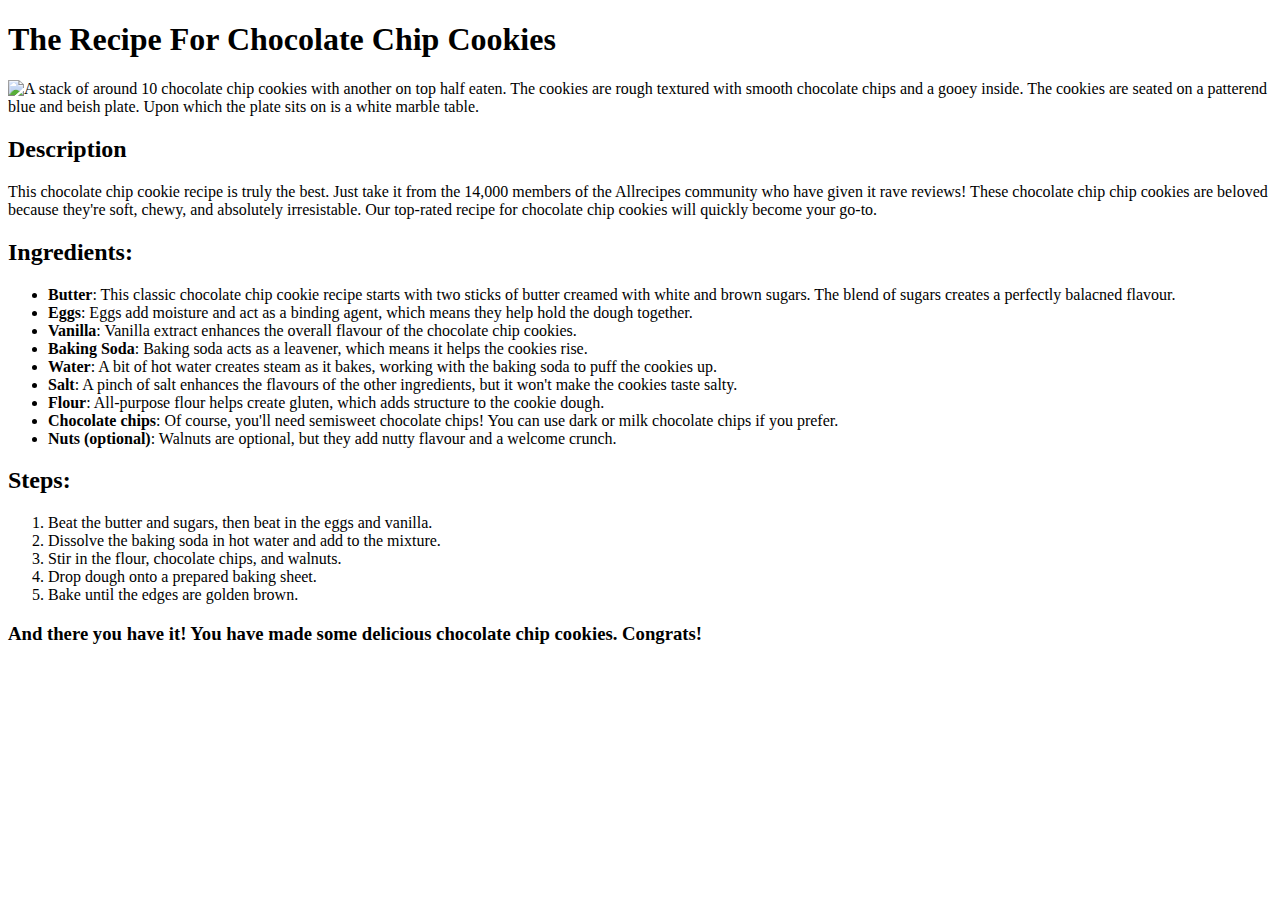
==== recipes/chocolate_chip_cookies.html @ b63848b9 "Created choc chip cookie and hot chocolate recipes" ====
<!DOCTYPE html>
<html lang="en">
    <head>
        <meta charset="UTF-8">
        <meta name="viewport" content="width=device-width, initial-scale=1.0">
        <title>Chocolate Chip Cookies Recipe</title>
    </head>

    <body>
        <h1>The Recipe For Chocolate Chip Cookies</h1>
        <img src="https://www.allrecipes.com/thmb/ME56Sg_jZoOagNUdydKaYghCNFY=/750x0/filters:no_upscale():max_bytes(150000):strip_icc()/10813-best-chocolate-chip-cookies-mfs-146-4x3-b108aceffa6043a1ac81c3c5a9b034c8.jpg" alt="A stack of around 10 chocolate chip cookies with another on top half eaten. The cookies are rough textured with smooth chocolate chips and a gooey inside. The cookies are seated on a patterend blue and beish plate. Upon which the plate sits on is a white marble table.">
        <h2>Description</h2>
        <p>This chocolate chip cookie recipe is truly the best. Just take it from the 14,000 members of the Allrecipes community who have given it rave reviews! These chocolate chip chip cookies are beloved because they're soft, chewy, and absolutely irresistable. Our top-rated recipe for chocolate chip cookies will quickly become your go-to.</p>
        <h2>Ingredients:</h2>
        <ul>
            <li><strong>Butter</strong>: This classic chocolate chip cookie recipe starts with two sticks of butter creamed with white and brown sugars. The blend of sugars creates a perfectly balacned flavour.</li>
            <li><strong>Eggs</strong>: Eggs add moisture and act as a binding agent, which means they help hold the dough together.</li>
            <li><strong>Vanilla</strong>: Vanilla extract enhances the overall flavour of the chocolate chip cookies.</li>
            <li><strong>Baking Soda</strong>: Baking soda acts as a leavener, which means it helps the cookies rise.</li>
            <li><strong>Water</strong>: A bit of hot water creates steam as it bakes, working with the baking soda to puff the cookies up.</li>
            <li><strong>Salt</strong>: A pinch of salt enhances the flavours of the other ingredients, but it won't make the cookies taste salty.</li>
            <li><strong>Flour</strong>: All-purpose flour helps create gluten, which adds structure to the cookie dough.</li>
            <li><strong>Chocolate chips</strong>: Of course, you'll need semisweet chocolate chips! You can use dark or milk chocolate chips if you prefer.</li>
            <li><strong>Nuts (optional)</strong>: Walnuts are optional, but they add nutty flavour and a welcome crunch.</li>
        </ul>
        <h2>Steps:</h2>
        <ol>
            <li>Beat the butter and sugars, then beat in the eggs and vanilla.</li>
            <li>Dissolve the baking soda in hot water and add to the mixture.</li>
            <li>Stir in the flour, chocolate chips, and walnuts.</li>
            <li>Drop dough onto a prepared baking sheet.</li>
            <li>Bake until the edges are golden brown.</li>
        </ol>
        <h3>And there you have it! You have made some delicious chocolate chip cookies. Congrats!</h3>
    </body>
</html>
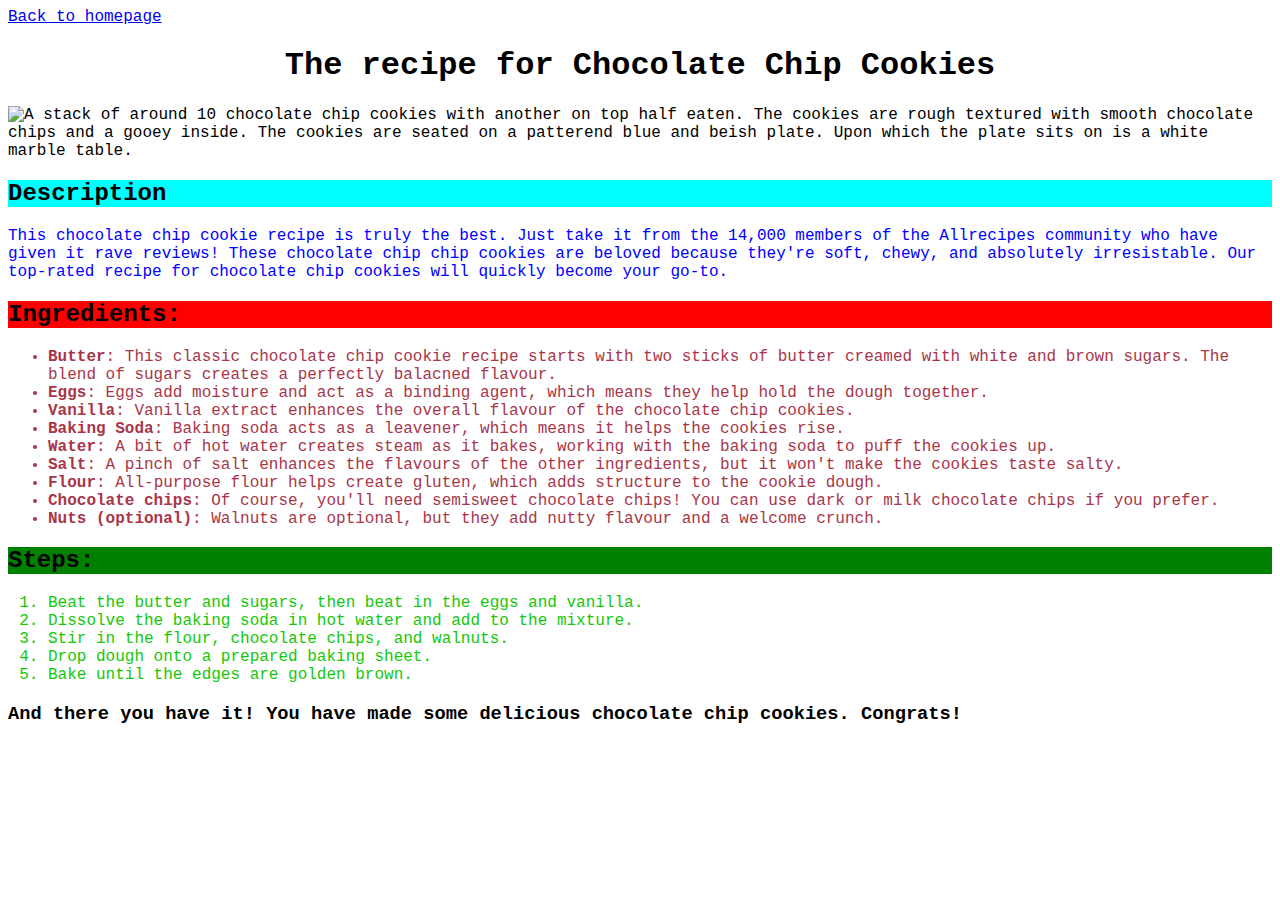
==== commit f546bab6: "Created `style.css` and Styled all webpages" ====
--- a/recipes/chocolate_chip_cookies.html
+++ b/recipes/chocolate_chip_cookies.html
@@ -4,15 +4,17 @@
         <meta charset="UTF-8">
         <meta name="viewport" content="width=device-width, initial-scale=1.0">
         <title>Chocolate Chip Cookies Recipe</title>
+        <link rel="stylesheet" href="../style.css">
     </head>
 
     <body>
-        <h1>The Recipe For Chocolate Chip Cookies</h1>
+        <a href="../index.html" rel="noopener noreferrer">Back to homepage</a>
+        <h1 class="heading">The recipe for Chocolate Chip Cookies</h1>
         <img src="https://www.allrecipes.com/thmb/ME56Sg_jZoOagNUdydKaYghCNFY=/750x0/filters:no_upscale():max_bytes(150000):strip_icc()/10813-best-chocolate-chip-cookies-mfs-146-4x3-b108aceffa6043a1ac81c3c5a9b034c8.jpg" alt="A stack of around 10 chocolate chip cookies with another on top half eaten. The cookies are rough textured with smooth chocolate chips and a gooey inside. The cookies are seated on a patterend blue and beish plate. Upon which the plate sits on is a white marble table.">
-        <h2>Description</h2>
-        <p>This chocolate chip cookie recipe is truly the best. Just take it from the 14,000 members of the Allrecipes community who have given it rave reviews! These chocolate chip chip cookies are beloved because they're soft, chewy, and absolutely irresistable. Our top-rated recipe for chocolate chip cookies will quickly become your go-to.</p>
-        <h2>Ingredients:</h2>
-        <ul>
+        <h2 id="description-heading">Description</h2>
+        <p class="description">This chocolate chip cookie recipe is truly the best. Just take it from the 14,000 members of the Allrecipes community who have given it rave reviews! These chocolate chip chip cookies are beloved because they're soft, chewy, and absolutely irresistable. Our top-rated recipe for chocolate chip cookies will quickly become your go-to.</p>
+        <h2 id="ingredients-heading">Ingredients:</h2>
+        <ul class="ingredients">
             <li><strong>Butter</strong>: This classic chocolate chip cookie recipe starts with two sticks of butter creamed with white and brown sugars. The blend of sugars creates a perfectly balacned flavour.</li>
             <li><strong>Eggs</strong>: Eggs add moisture and act as a binding agent, which means they help hold the dough together.</li>
             <li><strong>Vanilla</strong>: Vanilla extract enhances the overall flavour of the chocolate chip cookies.</li>
@@ -23,8 +25,8 @@
             <li><strong>Chocolate chips</strong>: Of course, you'll need semisweet chocolate chips! You can use dark or milk chocolate chips if you prefer.</li>
             <li><strong>Nuts (optional)</strong>: Walnuts are optional, but they add nutty flavour and a welcome crunch.</li>
         </ul>
-        <h2>Steps:</h2>
-        <ol>
+        <h2 id="steps-heading">Steps:</h2>
+        <ol class="steps">
             <li>Beat the butter and sugars, then beat in the eggs and vanilla.</li>
             <li>Dissolve the baking soda in hot water and add to the mixture.</li>
             <li>Stir in the flour, chocolate chips, and walnuts.</li>
--- a/style.css
+++ b/style.css
@@ -0,0 +1,31 @@
+* {
+    font-family: 'Courier New', Courier, monospace;
+}
+
+.heading {
+    text-align: center;
+}
+
+#description-heading {
+    background-color: aqua;
+}
+
+.description {
+    color: hsl(240, 100%, 50%);
+}
+
+#ingredients-heading {
+    background-color: rgb(255, 0, 0);
+}
+
+.ingredients {
+    color: rgb(168, 54, 73);
+}
+
+#steps-heading {
+    background-color: green;
+}
+
+.steps {
+    color: rgb(20, 200, 10);
+}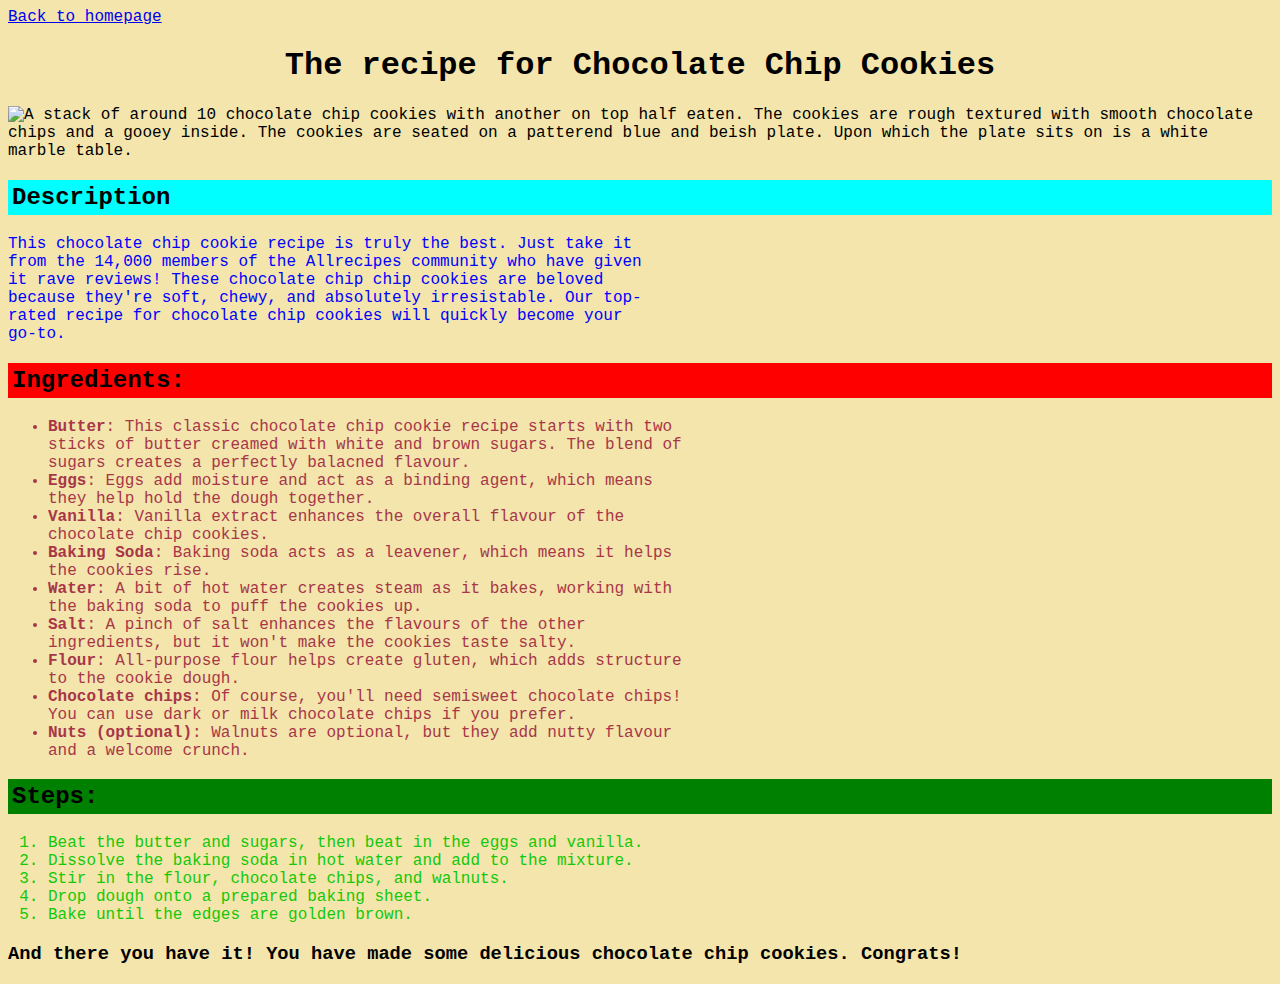
==== commit b6a37407: "Adding further styling" ====
--- a/recipes/chocolate_chip_cookies.html
+++ b/recipes/chocolate_chip_cookies.html
@@ -10,7 +10,7 @@
     <body>
         <a href="../index.html" rel="noopener noreferrer">Back to homepage</a>
         <h1 class="heading">The recipe for Chocolate Chip Cookies</h1>
-        <img src="https://www.allrecipes.com/thmb/ME56Sg_jZoOagNUdydKaYghCNFY=/750x0/filters:no_upscale():max_bytes(150000):strip_icc()/10813-best-chocolate-chip-cookies-mfs-146-4x3-b108aceffa6043a1ac81c3c5a9b034c8.jpg" alt="A stack of around 10 chocolate chip cookies with another on top half eaten. The cookies are rough textured with smooth chocolate chips and a gooey inside. The cookies are seated on a patterend blue and beish plate. Upon which the plate sits on is a white marble table.">
+        <img src="https://www.allrecipes.com/thmb/ME56Sg_jZoOagNUdydKaYghCNFY=/750x0/filters:no_upscale():max_bytes(150000):strip_icc()/10813-best-chocolate-chip-cookies-mfs-146-4x3-b108aceffa6043a1ac81c3c5a9b034c8.jpg" alt="A stack of around 10 chocolate chip cookies with another on top half eaten. The cookies are rough textured with smooth chocolate chips and a gooey inside. The cookies are seated on a patterend blue and beish plate. Upon which the plate sits on is a white marble table." class="result-image">
         <h2 id="description-heading">Description</h2>
         <p class="description">This chocolate chip cookie recipe is truly the best. Just take it from the 14,000 members of the Allrecipes community who have given it rave reviews! These chocolate chip chip cookies are beloved because they're soft, chewy, and absolutely irresistable. Our top-rated recipe for chocolate chip cookies will quickly become your go-to.</p>
         <h2 id="ingredients-heading">Ingredients:</h2>
--- a/style.css
+++ b/style.css
@@ -2,8 +2,30 @@
     font-family: 'Courier New', Courier, monospace;
 }
 
+body {
+    background-color: #F3E5AB;
+}
+
+#recipes {
+    font-size: 32px;
+    display: inline-block;
+    background-color: #FF7F50;
+    margin: 8px 8px;
+    padding: 4px;
+}
+
+.heading#index-page,
 .heading {
     text-align: center;
+}
+
+#index-page {
+    font-size: 64px;
+}
+
+.result-image {
+    display: block;
+    margin: 0 auto;
 }
 
 #description-heading {
@@ -28,4 +50,17 @@
 
 .steps {
     color: rgb(20, 200, 10);
+}
+
+#description-heading,
+#ingredients-heading,
+#steps-heading {
+    padding: 4px;
+}
+
+.description,
+.ingredients,
+.steps {
+    width: 640px;
+    margin-right: 0 auto;
 }